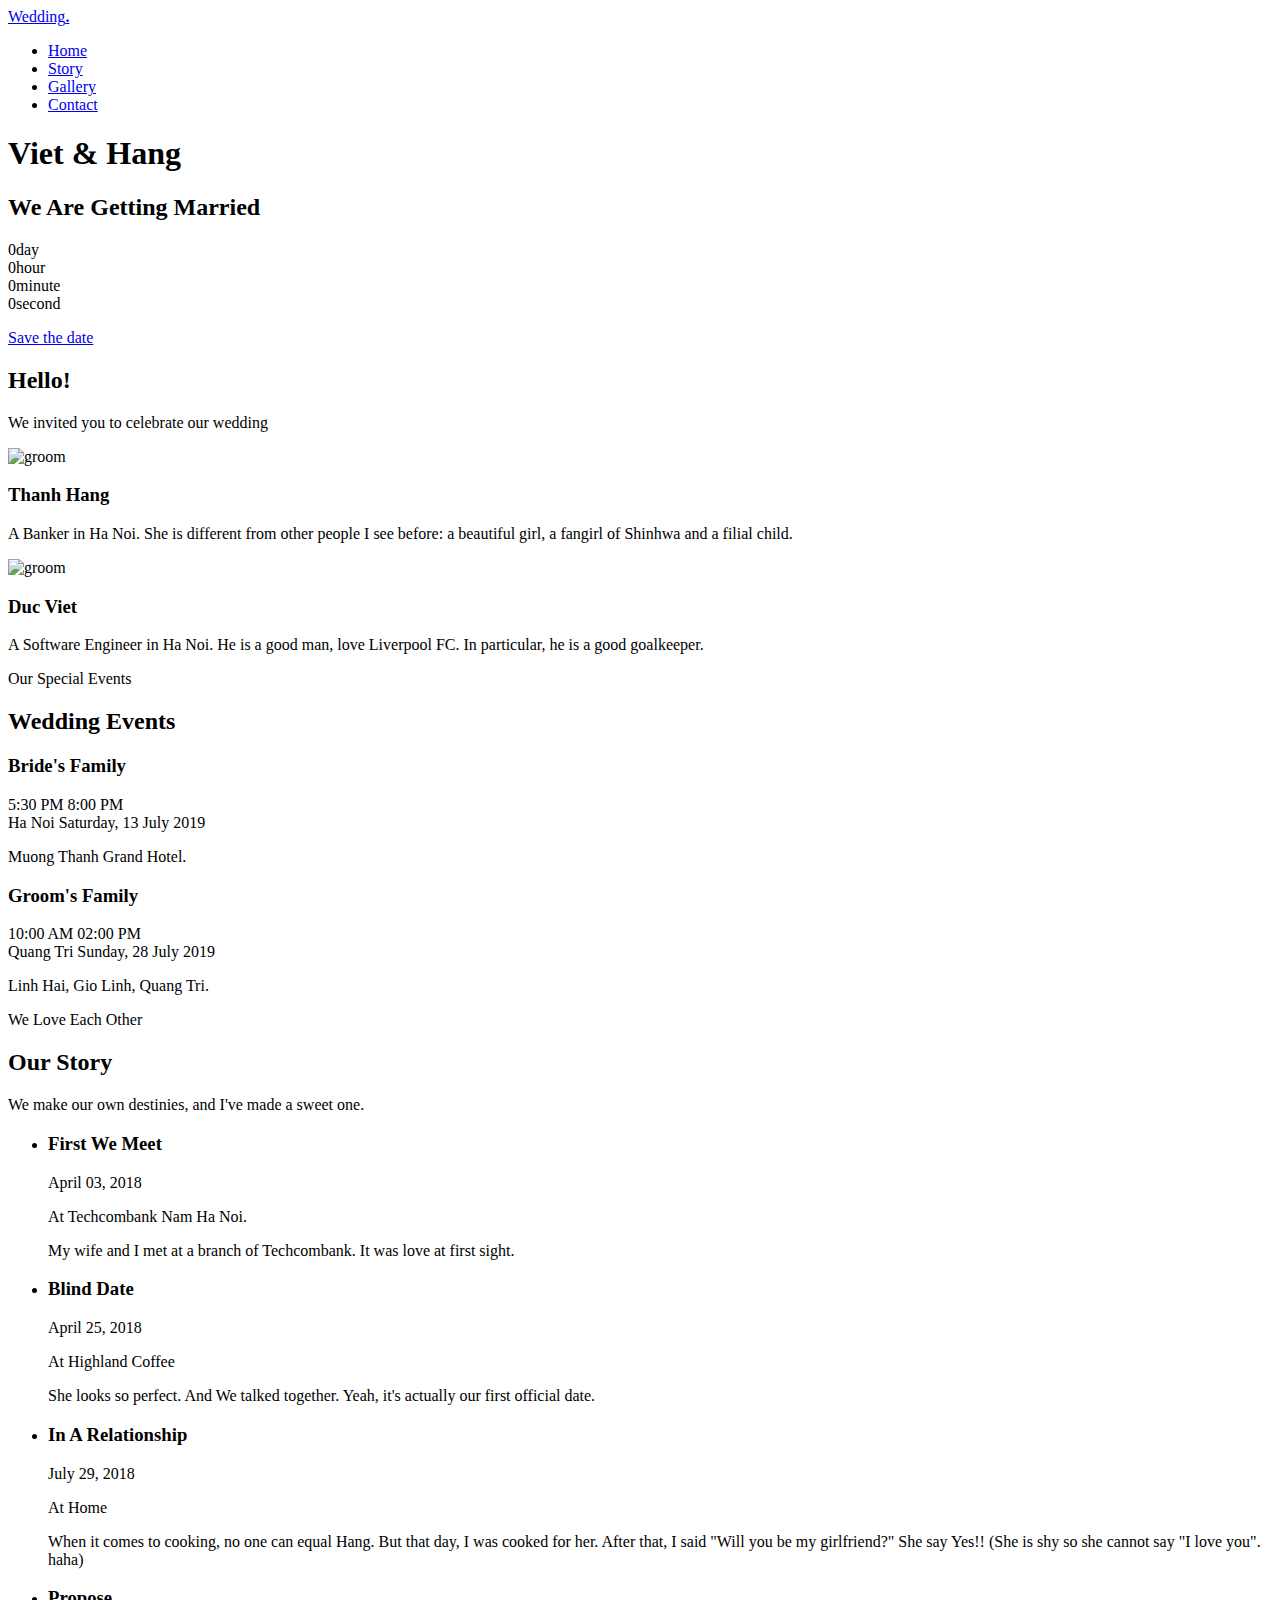
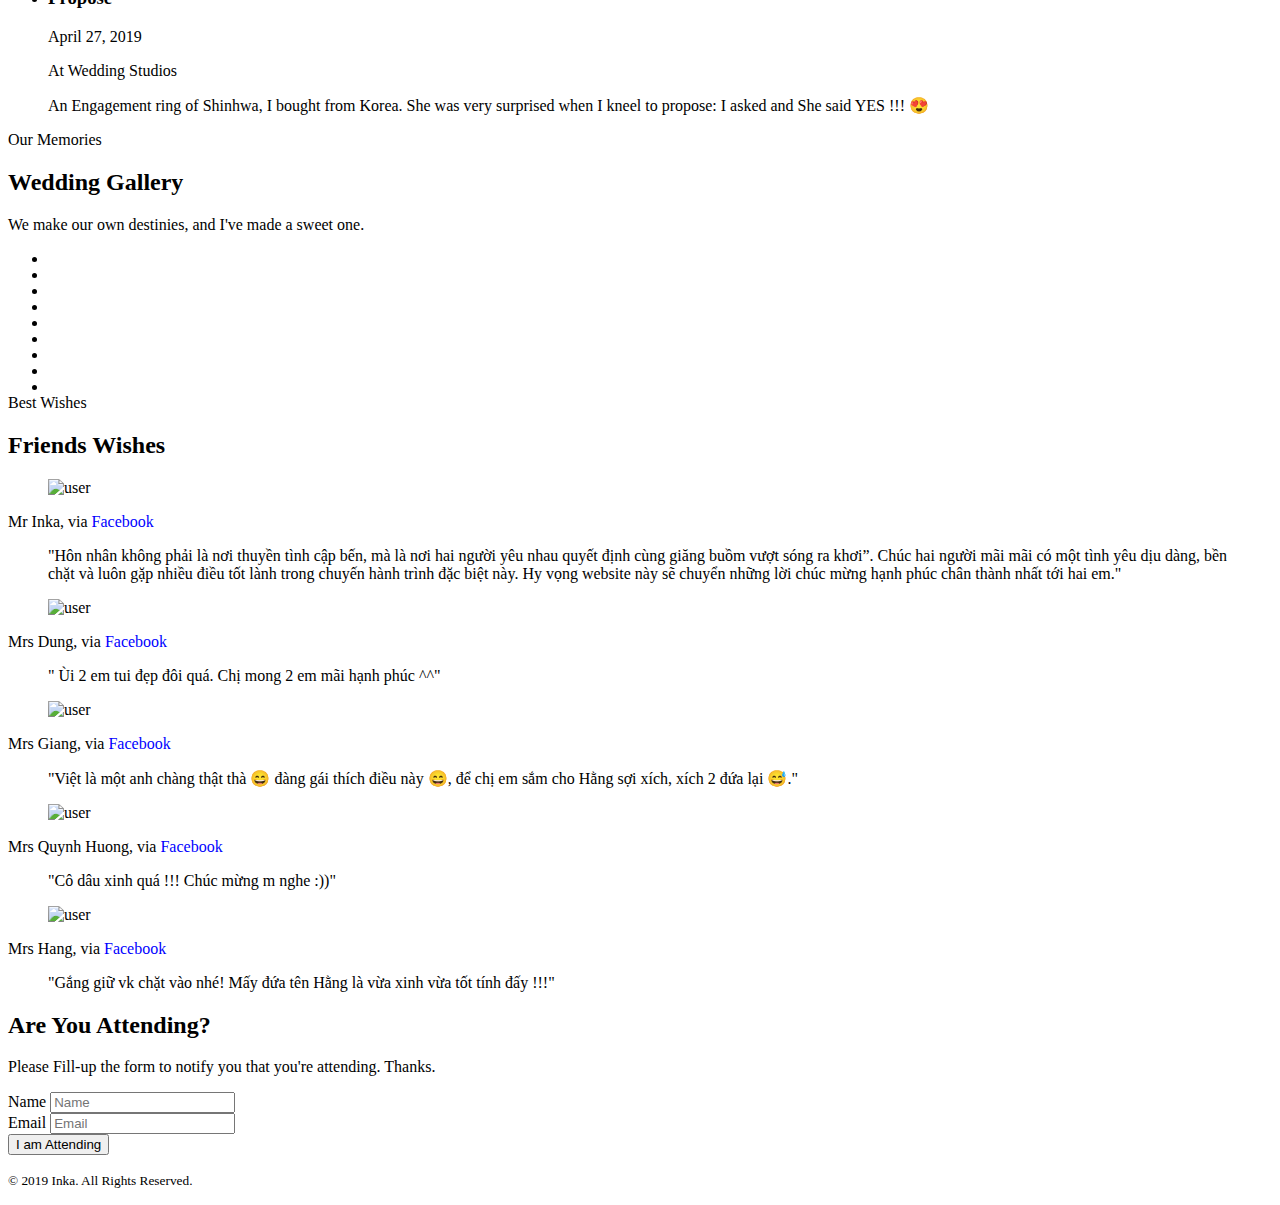
==== index.html @ 496cbf05 "add" ====
<!DOCTYPE html>
<!--[if lt IE 7]>      <html class="no-js lt-ie9 lt-ie8 lt-ie7"> <![endif]-->
<!--[if IE 7]>         <html class="no-js lt-ie9 lt-ie8"> <![endif]-->
<!--[if IE 8]>         <html class="no-js lt-ie9"> <![endif]-->
<!--[if gt IE 8]><!--> <html class="no-js"> <!--<![endif]-->
	<head>
	<meta charset="utf-8">
	<meta http-equiv="X-UA-Compatible" content="IE=edge">
	<title>Our Wedding &mdash; 13 July 2019</title>
	<meta name="viewport" content="width=device-width, initial-scale=1">
	<meta name="description" content="Duc Viet Thanh Hang Wedding" />
	<meta name="keywords" content="Duc Viet Thanh Hang Wedding, thanhhang, ducviet, bdviett" />
	<meta name="author" content="bdviett" />

	<meta property="og:title" content=""/>
	<meta property="og:image" content=""/>
	<meta property="og:url" content=""/>
	<meta property="og:site_name" content=""/>
	<meta property="og:description" content=""/>
	<meta name="twitter:title" content="" />
	<meta name="twitter:image" content="" />
	<meta name="twitter:url" content="" />
	<meta name="twitter:card" content="" />

	<link href='https://fonts.googleapis.com/css?family=Work+Sans:400,300,600,400italic,700' rel='stylesheet' type='text/css'>
	<link href="https://fonts.googleapis.com/css?family=Sacramento" rel="stylesheet">
	<link href="https://fonts.googleapis.com/css?family=Josefin+Sans&amp;display=swap" rel="stylesheet">
	<link href="https://fonts.googleapis.com/css?family=Great+Vibes&amp;display=swap" rel="stylesheet">
	<link href="https://fonts.googleapis.com/css?family=Charm|Prata&amp;display=swap" rel="stylesheet">

	
	<!-- Animate.css -->
	<link rel="stylesheet" href="css/animate.css">
	<!-- Icomoon Icon Fonts-->
	<link rel="stylesheet" href="css/icomoon.css">
	<!-- Bootstrap  -->
	<link rel="stylesheet" href="css/bootstrap.css">

	<!-- Magnific Popup -->
	<link rel="stylesheet" href="css/magnific-popup.css">

	<!-- Owl Carousel  -->
	<link rel="stylesheet" href="css/owl.carousel.min.css">
	<link rel="stylesheet" href="css/owl.theme.default.min.css">

	<!-- Theme style  -->
	<link rel="stylesheet" href="css/style.css">

	<!-- Modernizr JS -->
	<script src="js/modernizr-2.6.2.min.js"></script>
	<!-- FOR IE9 below -->
	<!--[if lt IE 9]>
	<script src="js/respond.min.js"></script>
	<![endif]-->

	</head>
	<body>
	<div class="fh5co-loader"></div>
	
	<div id="page">
	<nav class="fh5co-nav" role="navigation">
		<div class="container">
			<div class="row">
				<div class="col-xs-2">
					<div id="fh5co-logo"><a href="index.html">Wedding<strong>.</strong></a></div>
				</div>
				<div class="col-xs-10 text-right menu-1">
					<ul>
						<li class="active"><a href="index.html">Home</a></li>
						<li><a href="about.html">Story</a></li>
						<li><a href="gallery.html">Gallery</a></li>
						<li><a href="contact.html">Contact</a></li>
					</ul>
				</div>
			</div>
			
		</div>
	</nav>

	<header id="fh5co-header" class="fh5co-cover" role="banner" style=" background-image:url(images/img_bg_2_2.jpg), url(images/img_bg_2.jpg);" data-stellar-background-ratio="0.5">
		<div class="overlay"></div>
		<div class="container">
			<div class="row">
				<div class="col-md-8 col-md-offset-2 text-center">
					<div class="display-t">
						<div class="display-tc animate-box" data-animate-effect="fadeIn">
							<h1>Viet &amp; Hang</h1>
							<h2>We Are Getting Married</h2>
							<div class="simply-countdown simply-countdown-one"></div>
							<p><a href="http://www.google.com/calendar/event?action=TEMPLATE&text=Đám cưới: Đức Việt-Thanh Hằng - 13/07/2019&dates=20190713T090000Z/20190713T130000Z&details=Mời bạn đến tham dự buổi tiệc rượu tại tầng 2 Khách sạn Mường Thanh - Linh Đàm lúc 4h chiều 13/7/2019. Đức Việt - Thanh Hằng&location=Muong Thanh Hotel, Lo CC2 Bac Linh Dam%2C%20Nghiem Xuan Yem%20St%2C%20Dai Kim%2C%20Ha Noi" class="btn btn-default btn-sm" target="_blank">Save the date</a></p>
						</div>
					</div>
				</div>
			</div>
		</div>
	</header>

	<div id="fh5co-couple">
		<div class="container">
			<div class="row">
				<div class="col-md-8 col-md-offset-2 text-center fh5co-heading animate-box">
					<h2>Hello!</h2>
					<p>We invited you to celebrate our wedding</p>
				</div>
			</div>
			<div class="couple-wrap animate-box">
				<div class="couple-half">
					<div class="groom">
						<img src="images/bride.jpg" alt="groom" class="img-responsive">
					</div>
					<div class="desc-groom">
						<h3>Thanh Hang</h3>
						<p>A Banker in Ha Noi. She is different from other people I see before: a beautiful girl, a fangirl of Shinhwa and a filial child.</p>
					</div>
				</div>
				<p class="heart text-center"><i class="icon-heart2"></i></p>
				<div class="couple-half">
					<div class="bride">
						<img src="images/groom.jpg" alt="groom" class="img-responsive">
					</div>
					<div class="desc-bride">
						<h3>Duc Viet</h3>
						<p>A Software Engineer in Ha Noi. He is a good man, love Liverpool FC. In particular, he is a good goalkeeper.</p>
					</div>
				</div>
			</div>
		</div>
	</div>

	<div id="fh5co-event" class="fh5co-bg" style="background-image:url(images/img_bg_3.jpg);">
		<div class="overlay"></div>
		<div class="container">
			<div class="row">
				<div class="col-md-8 col-md-offset-2 text-center fh5co-heading animate-box">
					<span>Our Special Events</span>
					<h2>Wedding Events</h2>
				</div>
			</div>
			<div class="row">
				<div class="display-t">
					<div class="display-tc">
						<div class="col-md-10 col-md-offset-1">
							<div class="col-md-6 col-sm-6 text-center">
								<div class="event-wrap animate-box">
									<h3>Bride's Family</h3>
									<div class="event-col">
										<i class="icon-clock"></i>
										<span>5:30 PM</span>
										<span>8:00 PM</span>
									</div>
									<div class="event-col">
										<i class="icon-calendar"></i>
										<span>Ha Noi</span>
										<span>Saturday, 13 July 2019</span>
									</div>
									<p>Muong Thanh Grand Hotel.</p>
								</div>
							</div>
							<div class="col-md-6 col-sm-6 text-center">
								<div class="event-wrap animate-box">
									<h3>Groom's Family</h3>
									<div class="event-col">
										<i class="icon-clock"></i>
										<span>10:00 AM</span>
										<span>02:00 PM</span>
									</div>
									<div class="event-col">
										<i class="icon-calendar"></i>
										<span>Quang Tri</span>
										<span>Sunday, 28 July 2019</span>
									</div>
									<p>Linh Hai, Gio Linh, Quang Tri. </p>
								</div>
							</div>
						</div>
					</div>
				</div>
			</div>
		</div>
	</div>

	<div id="fh5co-couple-story">
		<div class="container">
			<div class="row">
				<div class="col-md-8 col-md-offset-2 text-center fh5co-heading animate-box">
					<span>We Love Each Other</span>
					<h2>Our Story</h2>
					<p>We make our own destinies, and I've made a sweet one.</p>
				</div>
			</div>
			<div class="row">
				<div class="col-md-12 col-md-offset-0">
					<ul class="timeline animate-box">
						<li class="animate-box">
							<div class="timeline-badge" style="background-image:url(images/couple-1.jpg);"></div>
							<div class="timeline-panel">
								<div class="timeline-heading">
									<h3 class="timeline-title">First We Meet</h3>
									<span class="date">April 03, 2018</span>
								</div>
								<div class="timeline-body">
									<p>At Techcombank Nam Ha Noi. </p>
									<p>My wife and I met at a branch of Techcombank. It was love at first sight.</p>
								</div>
							</div>
						</li>
						<li class="timeline-inverted animate-box">
							<div class="timeline-badge" style="background-image:url(images/couple-2.jpg);"></div>
							<div class="timeline-panel">
								<div class="timeline-heading">
									<h3 class="timeline-title">Blind Date</h3>
									<span class="date">April 25, 2018</span>
								</div>
								<div class="timeline-body">
									<p>At Highland Coffee</p>
									<p>She looks so perfect. And We talked together. Yeah, it's actually our first official date.</p>
								</div>
							</div>
						</li>
						<li class="animate-box">
							<div class="timeline-badge" style="background-image:url(images/couple-3.jpg);"></div>
							<div class="timeline-panel">
								<div class="timeline-heading">
									<h3 class="timeline-title">In A Relationship</h3>
									<span class="date">July 29, 2018</span>
								</div>
								<div class="timeline-body">
									<p>At Home</p>
									<p>When it comes to cooking, no one can equal Hang. But that day, I was cooked for her. After that, I said "Will you be my girlfriend?" She say Yes!! (She is shy so she cannot say "I love you". haha) </p>
								</div>
							</div>
						</li>
						<li class="timeline-inverted animate-box">
							<div class="timeline-badge" style="background-image:url(images/couple-4.jpg);"></div>
							<div class="timeline-panel">
								<div class="timeline-heading">
									<h3 class="timeline-title">Propose</h3>
									<span class="date">April 27, 2019</span>
								</div>
								<div class="timeline-body">
									<p>At Wedding Studios</p>
									<p>An Engagement ring of Shinhwa, I bought from Korea. She was very surprised when I kneel to propose: I asked and She said YES !!! 😍</p>
								</div>
							</div>
						</li>
			    	</ul>
				</div>
			</div>
		</div>
	</div>

	<div id="fh5co-bg" class="fh5co-bg" style="background-image:url(images/img_bg_5.jpg);">
		<div class="container">
			<div class="row">
				<div class="col-md-8 col-md-offset-2 text-center fh5co-heading animate-box">
					<span>Our Memories</span>
					<h2>Wedding Gallery</h2>
					<p>We make our own destinies, and I've made a sweet one.</p>
				</div>
			</div>
			<div class="row row-bottom-padded-md">
				<div class="col-md-12">
					<ul id="fh5co-gallery-list">
						
						<li class="one-third animate-box" data-animate-effect="fadeIn" style="background-image: url(images/gallery-1.jpg); "> 
							<a class="color-1">
								<div class="case-studies-summary">
								</div>
							</a>
						</li>
						<li class="one-third animate-box" data-animate-effect="fadeIn" style="background-image: url(images/gallery-2.jpg); ">
							<a class="color-2">
								<div class="case-studies-summary">
								</div>
							</a>
						</li>
						<li class="one-third animate-box" data-animate-effect="fadeIn" style="background-image: url(images/gallery-3.jpg); ">
							<a class="color-3">
								<div class="case-studies-summary">
								</div>
							</a>
						</li>
						<li class="one-third animate-box" data-animate-effect="fadeIn" style="background-image: url(images/gallery-4.jpg); ">
							<a class="color-4">
								<div class="case-studies-summary">
								</div>
							</a>
						</li>
						<li class="one-third animate-box" data-animate-effect="fadeIn" style="background-image: url(images/gallery-5.jpg); ">
							<a class="color-3">
								<div class="case-studies-summary">
								</div>
							</a>
						</li>
						<li class="one-third animate-box" data-animate-effect="fadeIn" style="background-image: url(images/gallery-6.jpg); ">
							<a class="color-4">
								<div class="case-studies-summary">
								</div>
							</a>
						</li>
						<li class="one-third animate-box" data-animate-effect="fadeIn" style="background-image: url(images/gallery-7.jpg); ">
							<a class="color-4">
								<div class="case-studies-summary">
								</div>
							</a>
						</li>
						<li class="one-third animate-box" data-animate-effect="fadeIn" style="background-image: url(images/gallery-8.jpg); "> 
							<a class="color-5">
								<div class="case-studies-summary">
								</div>
							</a>
						</li>
						<li class="one-third animate-box" data-animate-effect="fadeIn" style="background-image: url(images/gallery-9.jpg); ">
							<a class="color-6">
								<div class="case-studies-summary">
								</div>
							</a>
						</li>
					</ul>		
				</div>
			</div>
		</div>
	</div>

	<div id="fh5co-testimonial">
		<div class="container">
			<div class="row">
				<div class="row animate-box">
					<div class="col-md-8 col-md-offset-2 text-center fh5co-heading">
						<span>Best Wishes</span>
						<h2>Friends Wishes</h2>
					</div>
				</div>
				<div class="row">
					<div class="col-md-12 animate-box">
						<div class="wrap-testimony">
							<div class="owl-carousel-fullwidth">
								<div class="item">
									<div class="testimony-slide active text-center">
										<figure>
											<img src="images/anhhuan.jpg" alt="user">
										</figure>
										<span>Mr Inka, via <a style="color: blue;">Facebook</a></span>
										<blockquote style="font-family: Encode Sans Expanded;">
											<p>"Hôn nhân không phải là nơi thuyền tình cập bến, mà là nơi hai người yêu nhau quyết định cùng giăng buồm vượt sóng ra khơi”. Chúc hai người mãi mãi có một tình yêu dịu dàng, bền chặt và luôn gặp nhiều điều tốt lành trong chuyến hành trình đặc biệt này. Hy vọng website này sẽ chuyển những lời chúc mừng hạnh phúc chân thành nhất tới hai em."</p>
										</blockquote>
									</div>
								</div>
								<div class="item">
									<div class="testimony-slide active text-center">
										<figure>
											<img src="images/chidung.jpg" alt="user">
										</figure>
										<span>Mrs Dung, via <a style="color: blue;">Facebook</a></span>
										<blockquote style="font-family: Encode Sans Expanded;">
											<p>" Ùi 2 em tui đẹp đôi quá. Chị mong 2 em mãi hạnh phúc ^^"</p>
										</blockquote>
									</div>
								</div>
								<div class="item">
									<div class="testimony-slide active text-center">
										<figure>
											<img src="images/chigiang.jpg" alt="user">
										</figure>
										<span>Mrs Giang, via <a style="color: blue;">Facebook</a></span>
										<blockquote style="font-family: Encode Sans Expanded;">
											<p>"Việt là một anh chàng thật thà 😄 đàng gái thích điều này 😄, để chị em sắm cho Hằng sợi xích, xích 2 đứa lại 😅."</p>
										</blockquote>
									</div>
								</div>
								<div class="item">
									<div class="testimony-slide active text-center">
										<figure>
											<img src="images/quynhhuong.jpg" alt="user">
										</figure>
										<span>Mrs Quynh Huong, via <a style="color: blue;">Facebook</a></span>
										<blockquote style="font-family: Encode Sans Expanded;">
											<p>"Cô dâu xinh quá !!! Chúc mừng m nghe :))"</p>
										</blockquote>
									</div>
								</div>
								<div class="item">
									<div class="testimony-slide active text-center">
										<figure>
											<img src="images/thanhhang.jpg" alt="user">
										</figure>
										<span>Mrs Hang, via <a style="color: blue;">Facebook</a></span>
										<blockquote style="font-family: Encode Sans Expanded;">
											<p>"Gắng giữ vk chặt vào nhé! Mấy đứa tên Hằng là vừa xinh vừa tốt tính đấy !!!"</p>
										</blockquote>
									</div>
								</div>
							</div>
						</div>
					</div>
				</div>
			</div>
		</div>
	</div>

	<div id="fh5co-started" class="fh5co-bg" style="background-image:url(images/img_bg_4.jpg);">
		<div class="overlay"></div>
		<div class="container">
			<div class="row animate-box">
				<div class="col-md-8 col-md-offset-2 text-center fh5co-heading">
					<h2>Are You Attending?</h2>
					<p>Please Fill-up the form to notify you that you're attending. Thanks.</p>
				</div>
			</div>
			<div class="row animate-box">
				<div class="col-md-10 col-md-offset-1">
					<form class="form-inline">
						<div class="col-md-4 col-sm-4">
							<div class="form-group">
								<label for="name" class="sr-only">Name</label>
								<input type="name" class="form-control" id="name" placeholder="Name">
							</div>
						</div>
						<div class="col-md-4 col-sm-4">
							<div class="form-group">
								<label for="email" class="sr-only">Email</label>
								<input type="email" class="form-control" id="email" placeholder="Email">
							</div>
						</div>
						<div class="col-md-4 col-sm-4">
							<button type="submit" class="btn btn-default btn-block">I am Attending</button>
						</div>
					</form>
				</div>
			</div>
		</div>
	</div>

	<footer id="fh5co-footer" role="contentinfo">
		<div class="container">

			<div class="row copyright">
				<div class="col-md-12 text-center">
					<p>
						<small class="block">&copy; 2019 Inka. All Rights Reserved.</small> 
					</p>
				</div>
			</div>
		</div>
	</footer>
	</div>
	<div class="gototop js-top">
		<a href="#" class="js-gotop"><i class="icon-arrow-up"></i></a>
	</div>
	<!-- jQuery -->
	<script src="js/jquery.min.js"></script>
	<!-- jQuery Easing -->
	<script src="js/jquery.easing.1.3.js"></script>
	<!-- Bootstrap -->
	<script src="js/bootstrap.min.js"></script>
	<!-- Waypoints -->
	<script src="js/jquery.waypoints.min.js"></script>
	<!-- Carousel -->
	<script src="js/owl.carousel.min.js"></script>
	<!-- countTo -->
	<script src="js/jquery.countTo.js"></script>

	<!-- Stellar -->
	<script src="js/jquery.stellar.min.js"></script>
	<!-- Magnific Popup -->
	<script src="js/jquery.magnific-popup.min.js"></script>
	<script src="js/magnific-popup-options.js"></script>

	<!-- // <script src="https://cdnjs.cloudflare.com/ajax/libs/prism/0.0.1/prism.min.js"></script> -->
	<script src="js/simplyCountdown.js"></script>
	<!-- Main -->
	<script src="js/main.js"></script>

	<script>
    var d = new Date("July 14, 2019 17:30:00");

    // default example
    simplyCountdown('.simply-countdown-one', {
        year: d.getFullYear(),
        month: d.getMonth() + 1,
        day: d.getDate()
    });

    //jQuery example
    $('#simply-countdown-losange').simplyCountdown({
        year: d.getFullYear(),
        month: d.getMonth() + 1,
        day: d.getDate(),
        enableUtc: false
    });
</script>

	</body>
</html>
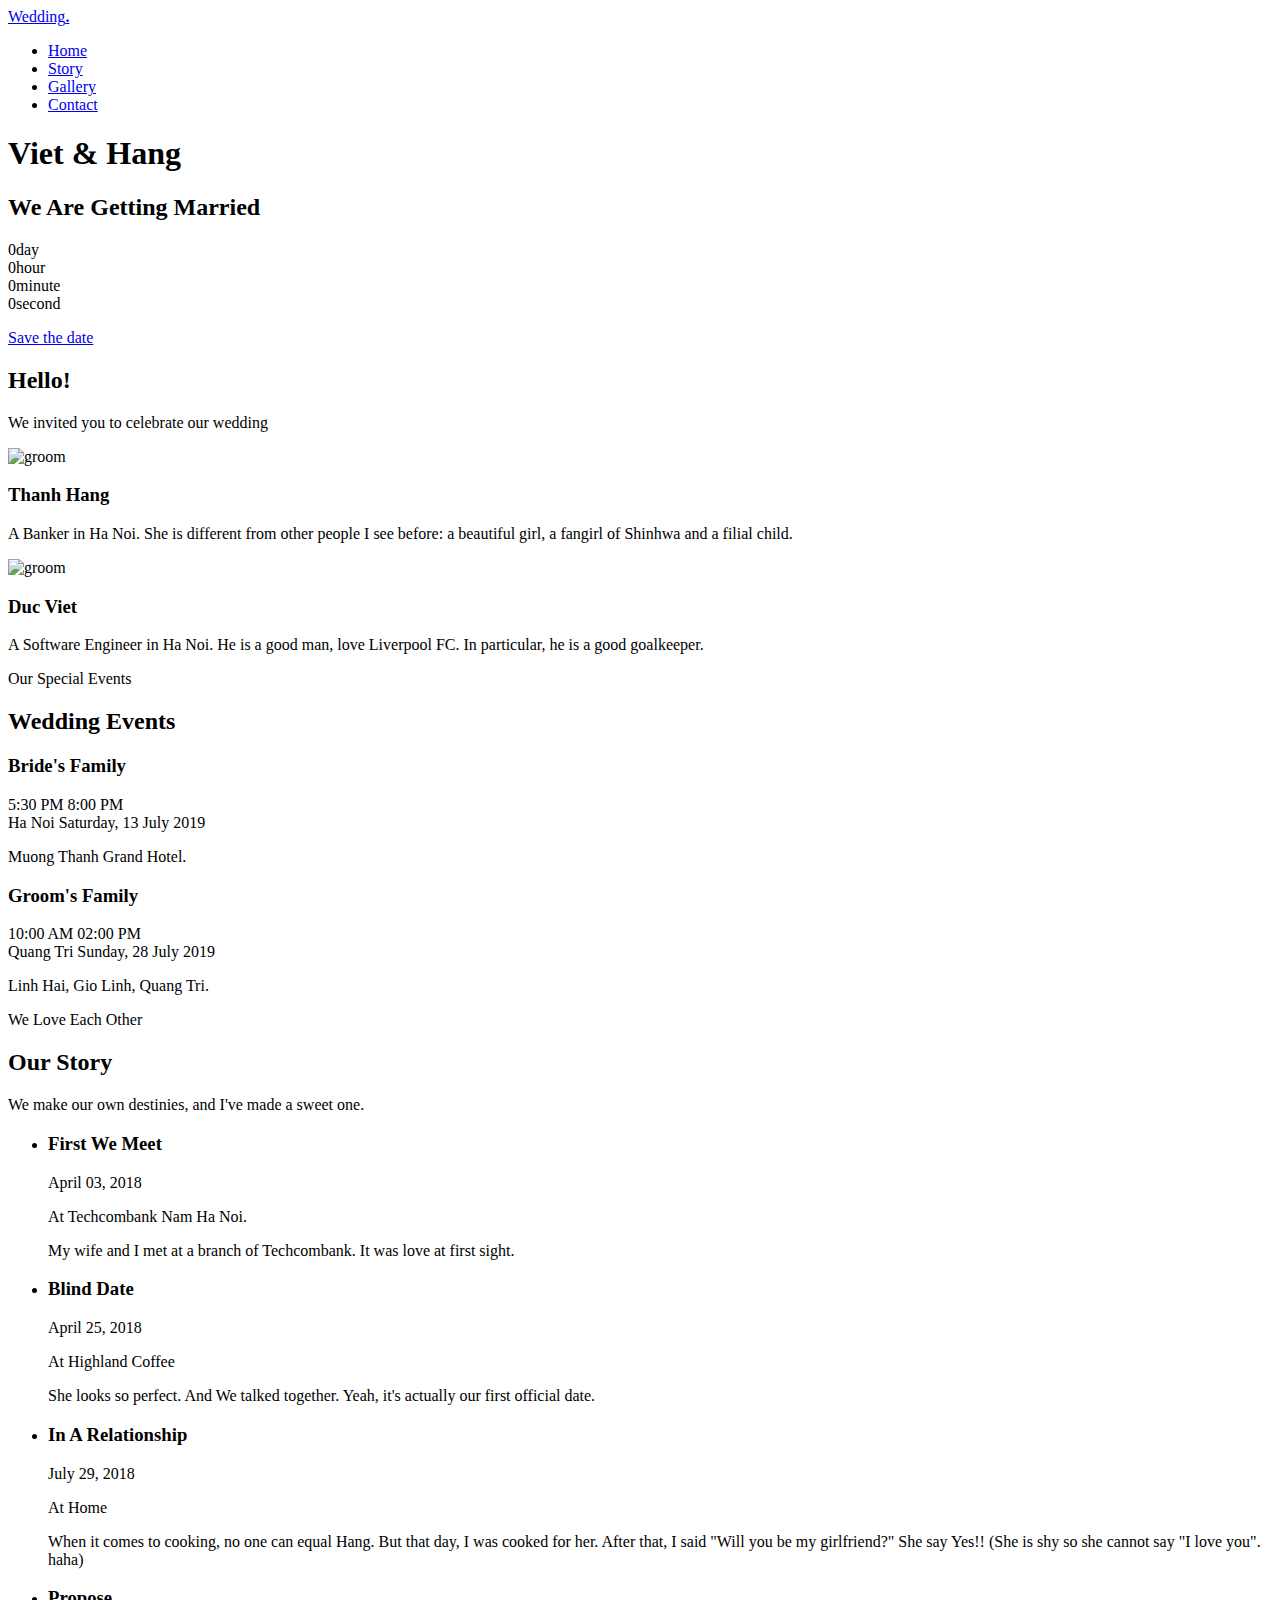
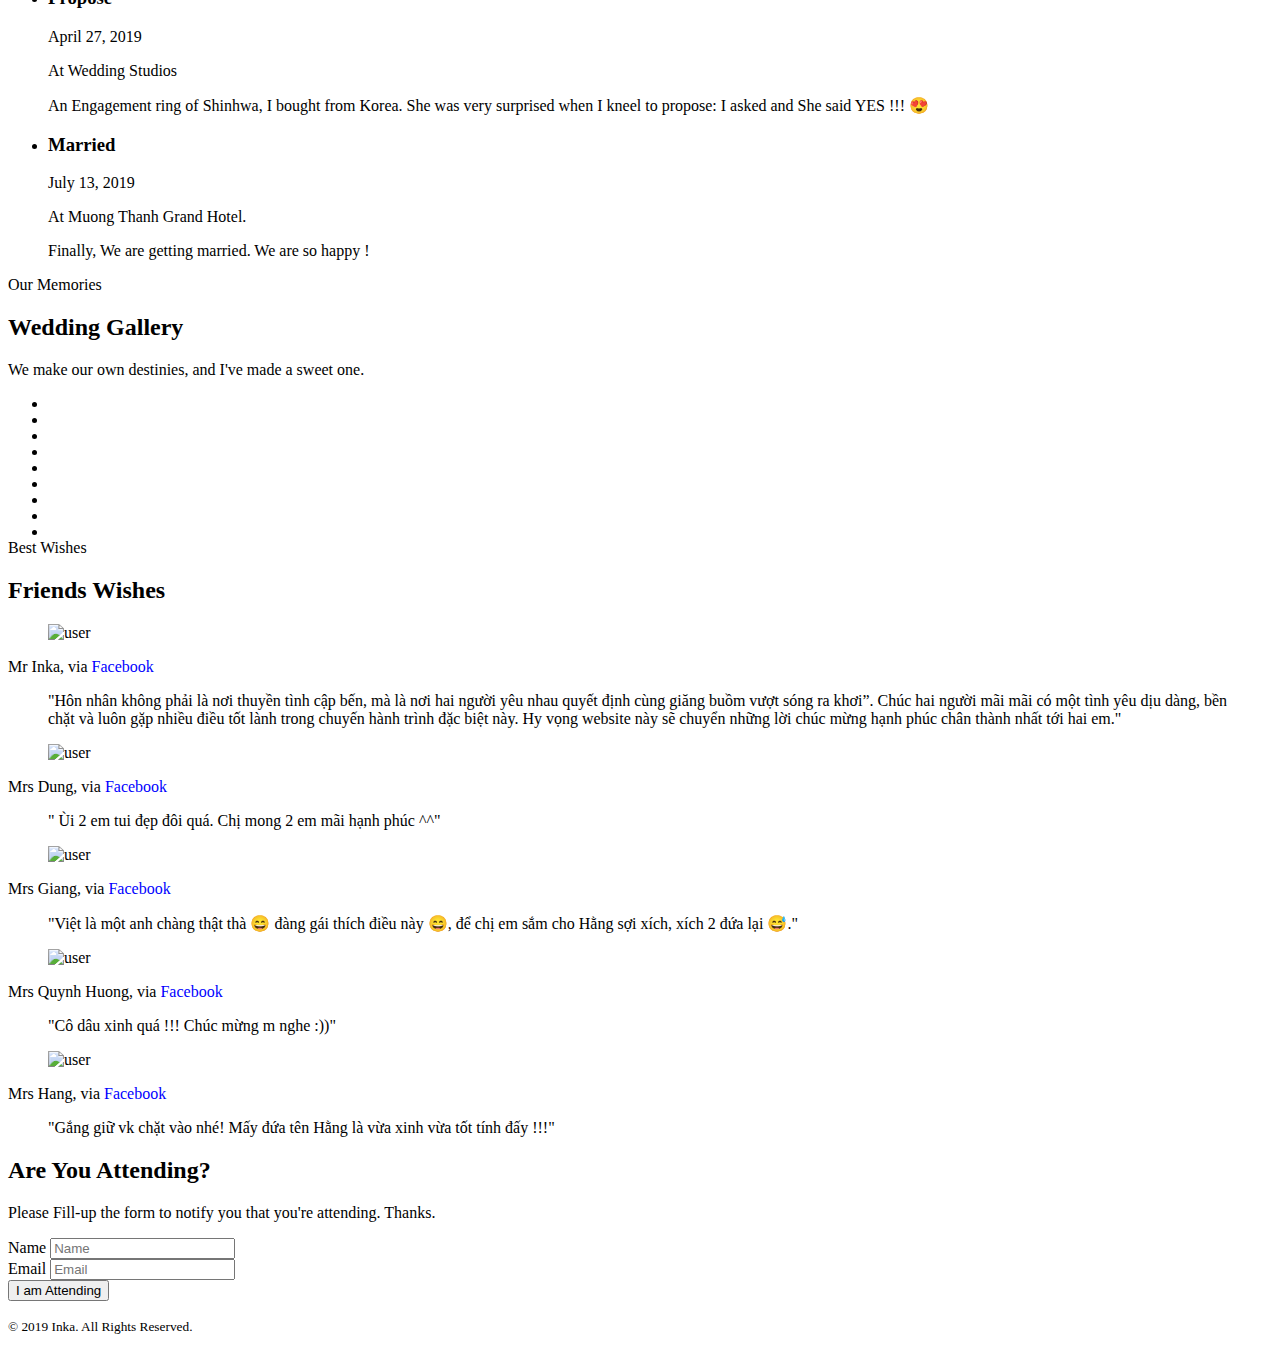
==== commit 09e98579: "add files" ====
--- a/index.html
+++ b/index.html
@@ -243,6 +243,19 @@
 								</div>
 							</div>
 						</li>
+						<li class="animate-box">
+							<div class="timeline-badge" style="background-image:url(images/img_bg_2.jpg);"></div>
+							<div class="timeline-panel">
+								<div class="timeline-heading">
+									<h3 class="timeline-title">Married</h3>
+									<span class="date">July 13, 2019</span>
+								</div>
+								<div class="timeline-body">
+									<p>At Muong Thanh Grand Hotel. </p>
+									<p>Finally, We are getting married. We are so happy !</p>
+								</div>
+							</div>
+						</li>
 			    	</ul>
 				</div>
 			</div>
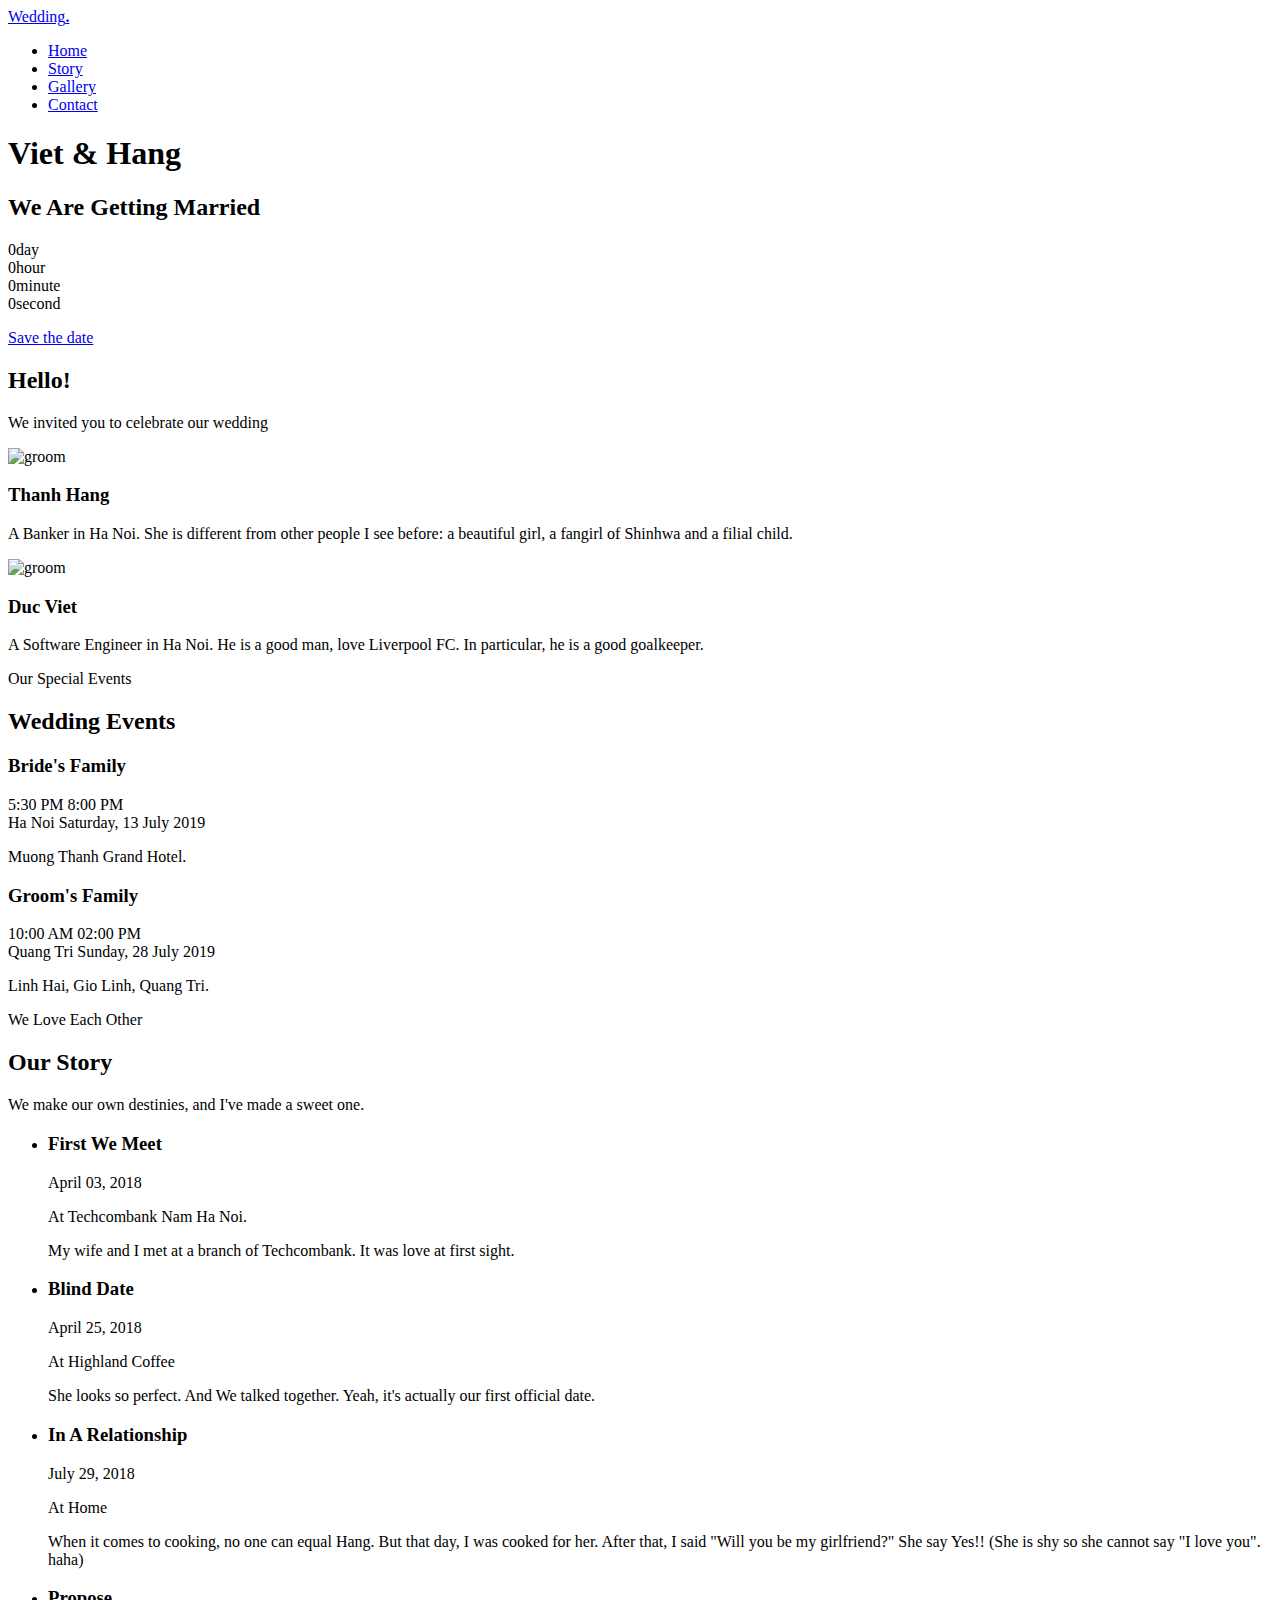
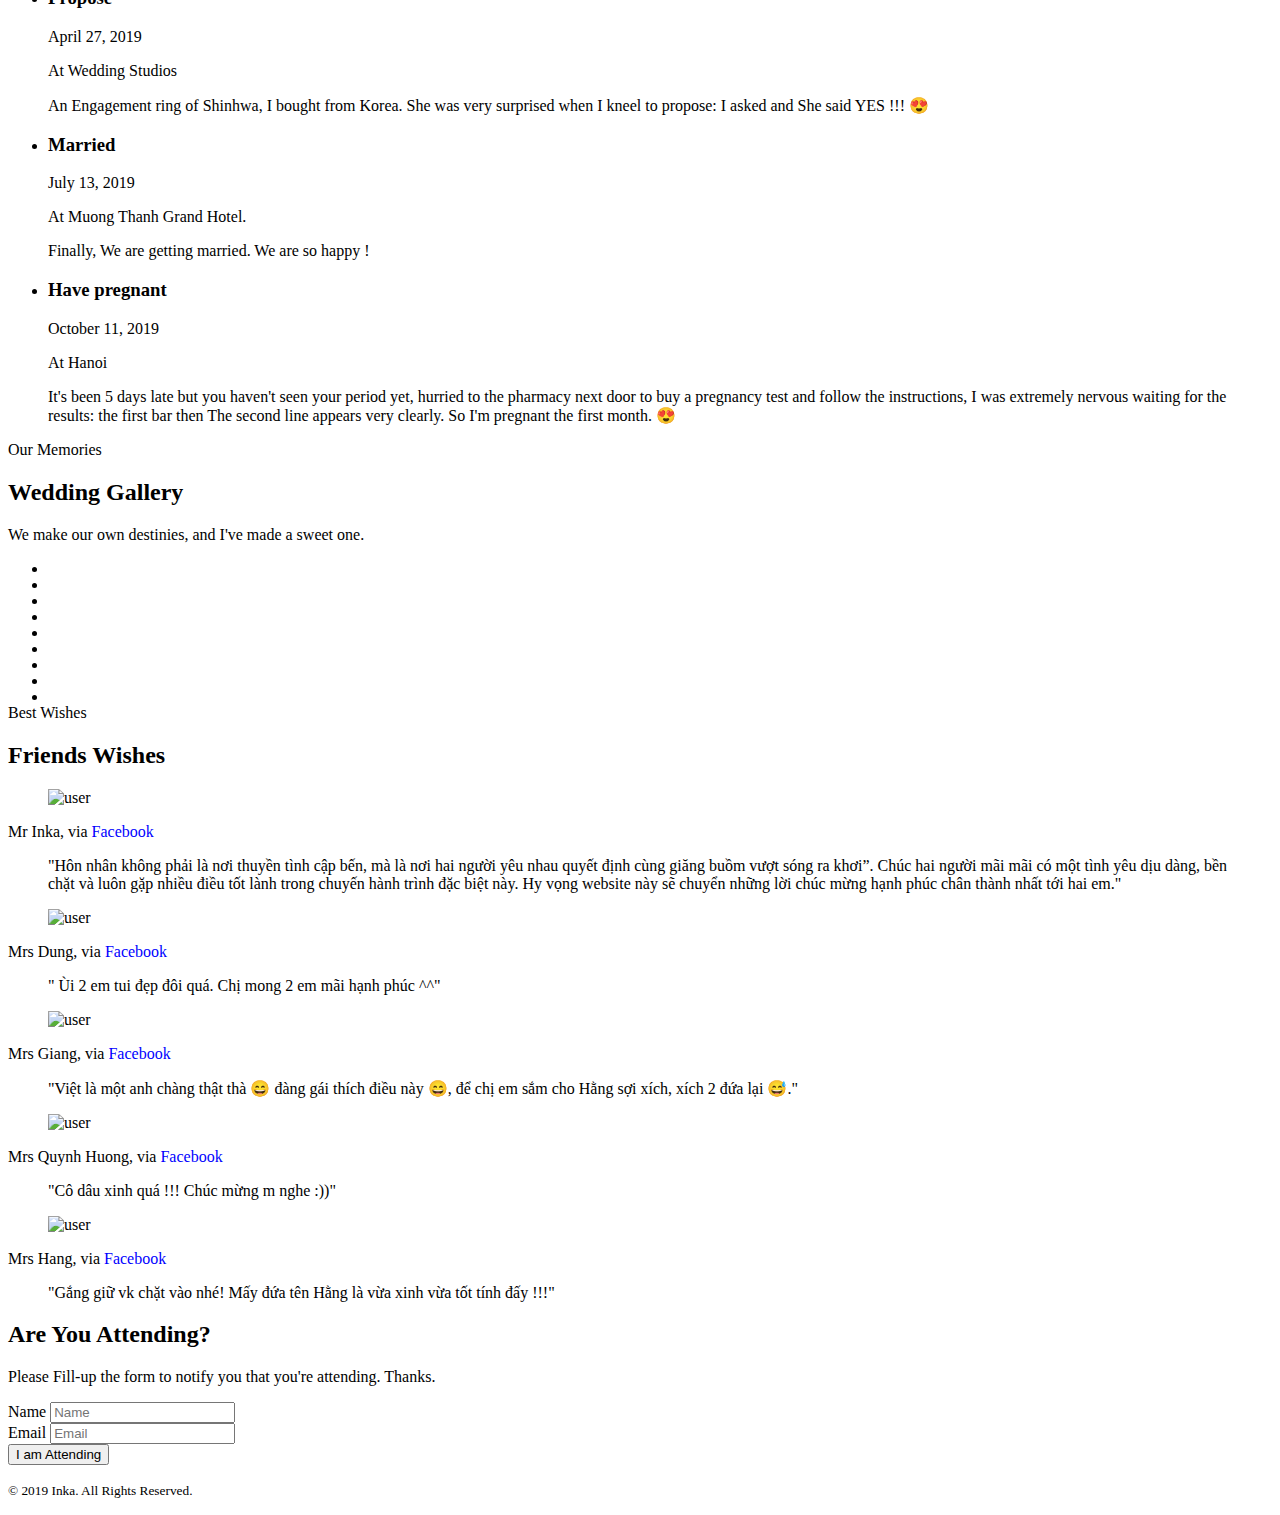
==== commit f8ecd24d: "add pregnant" ====
--- a/index.html
+++ b/index.html
@@ -256,6 +256,19 @@
 								</div>
 							</div>
 						</li>
+						<li class="timeline-inverted animate-box">
+							<div class="timeline-badge" style="background-image:url(images/baby.jpg);"></div>
+							<div class="timeline-panel">
+								<div class="timeline-heading">
+									<h3 class="timeline-title">Have pregnant</h3>
+									<span class="date">October 11, 2019</span>
+								</div>
+								<div class="timeline-body">
+									<p>At Hanoi</p>
+									<p>It's been 5 days late but you haven't seen your period yet, hurried to the pharmacy next door to buy a pregnancy test and follow the instructions, I was extremely nervous waiting for the results: the first bar then The second line appears very clearly. So I'm pregnant the first month. 😍</p>
+								</div>
+							</div>
+						</li>
 			    	</ul>
 				</div>
 			</div>
